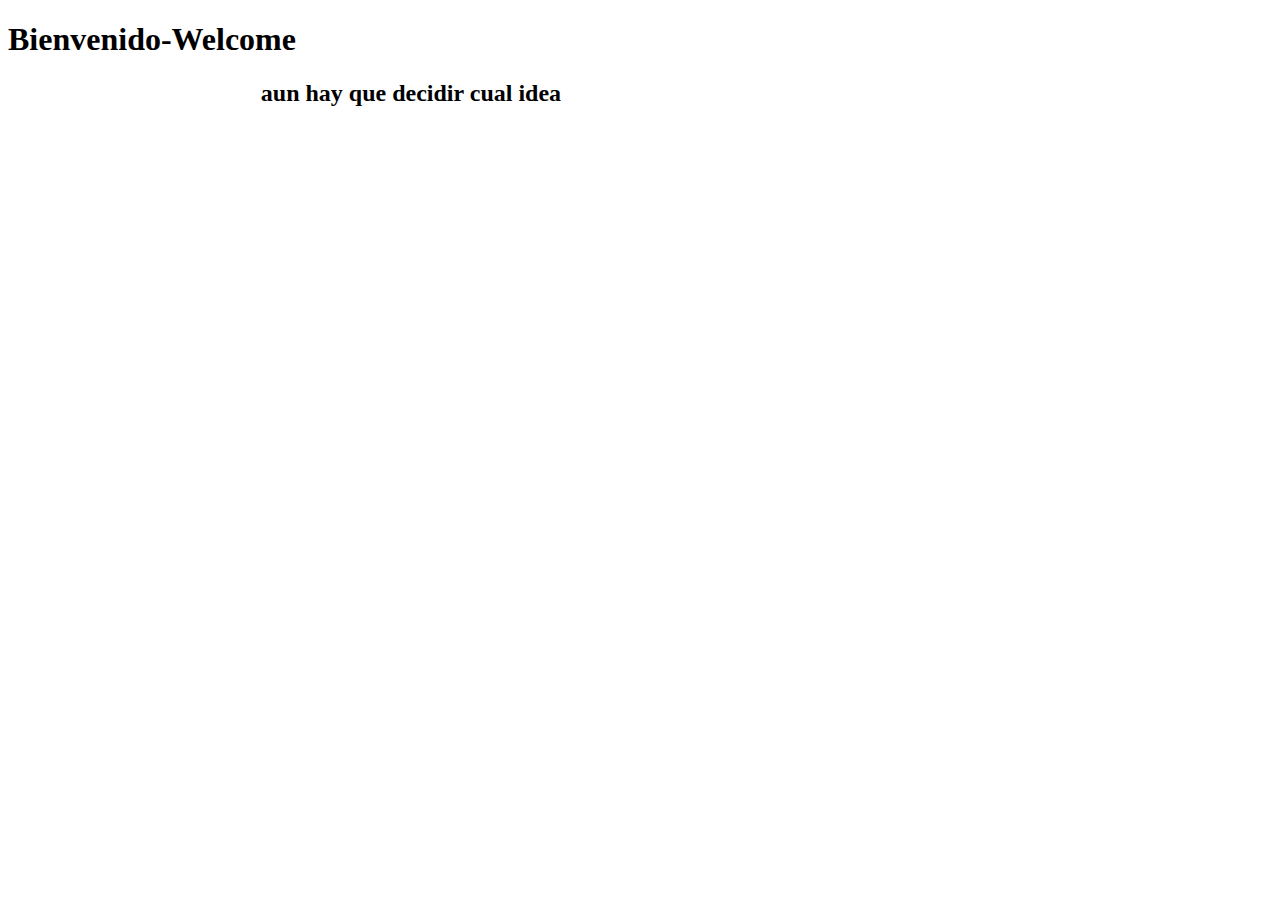
==== index.html @ 20b4dd3f "agregar archivos" ====
<!DOCTYPE html>
<html lang="en">
<head>
    <meta charset="UTF-8">
    <meta name="viewport" content="width=device-width, initial-scale=1.0">
    <title>Pagina principal</title>
    <link rel="stylesheet" href="style.css">
</head>
<body>
    <div=class "Principal">
      <h1>      Bienvenido-Welcome</h1>

    </div>
    <h2> aun hay que decidir cual idea</h2>
</body>
</html>
---- style.css ----
.Principal{
    font-size: 150rem;
    color:rgb(226, 42, 42)
}

h2{
    color:blueviolet

    font-size=120 rem;
    padding-left: 20%;
    b
}
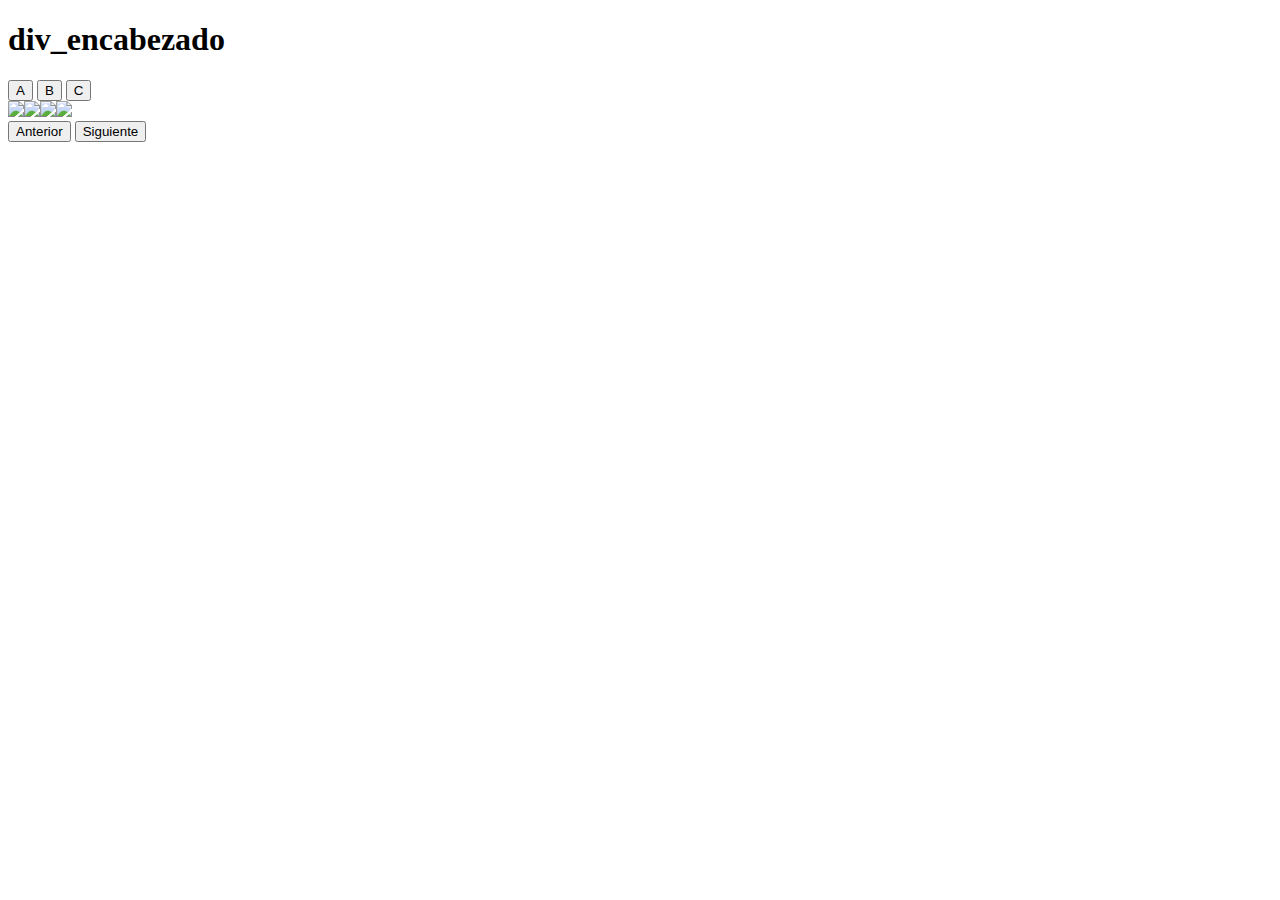
==== commit 572b9b23: "v1_" ====
--- a/index.html
+++ b/index.html
@@ -3,14 +3,25 @@
 <head>
     <meta charset="UTF-8">
     <meta name="viewport" content="width=device-width, initial-scale=1.0">
-    <title>Pagina principal</title>
-    <link rel="stylesheet" href="style.css">
+    <title>Proyecto</title>
+    <link rel="stylesheet" href="Estilo.css">
+   
 </head>
 <body>
-    <div=class "Principal">
-      <h1>      Bienvenido-Welcome</h1>
-
+    
+    <div id="div_encabezado">
+        <h1>div_encabezado</h1>
+        <div id="botones_redes">
+            <button>A</i></button>
+            <button>B</i></button>
+            <button>C</button>
+        </div>
     </div>
-    <h2> aun hay que decidir cual idea</h2>
+    <div id="carrusel">
+        <div id="carrusel_Imagenes"></div>
+        <button id="anteriorButton" onclick="imagenAnterior()">Anterior</button>
+        <button id="siguienteButton" onclick="imagenSiguiente()">Siguiente</button>
+    </div>
+        <script src="Sript.js" defer></script>
 </body>
 </html>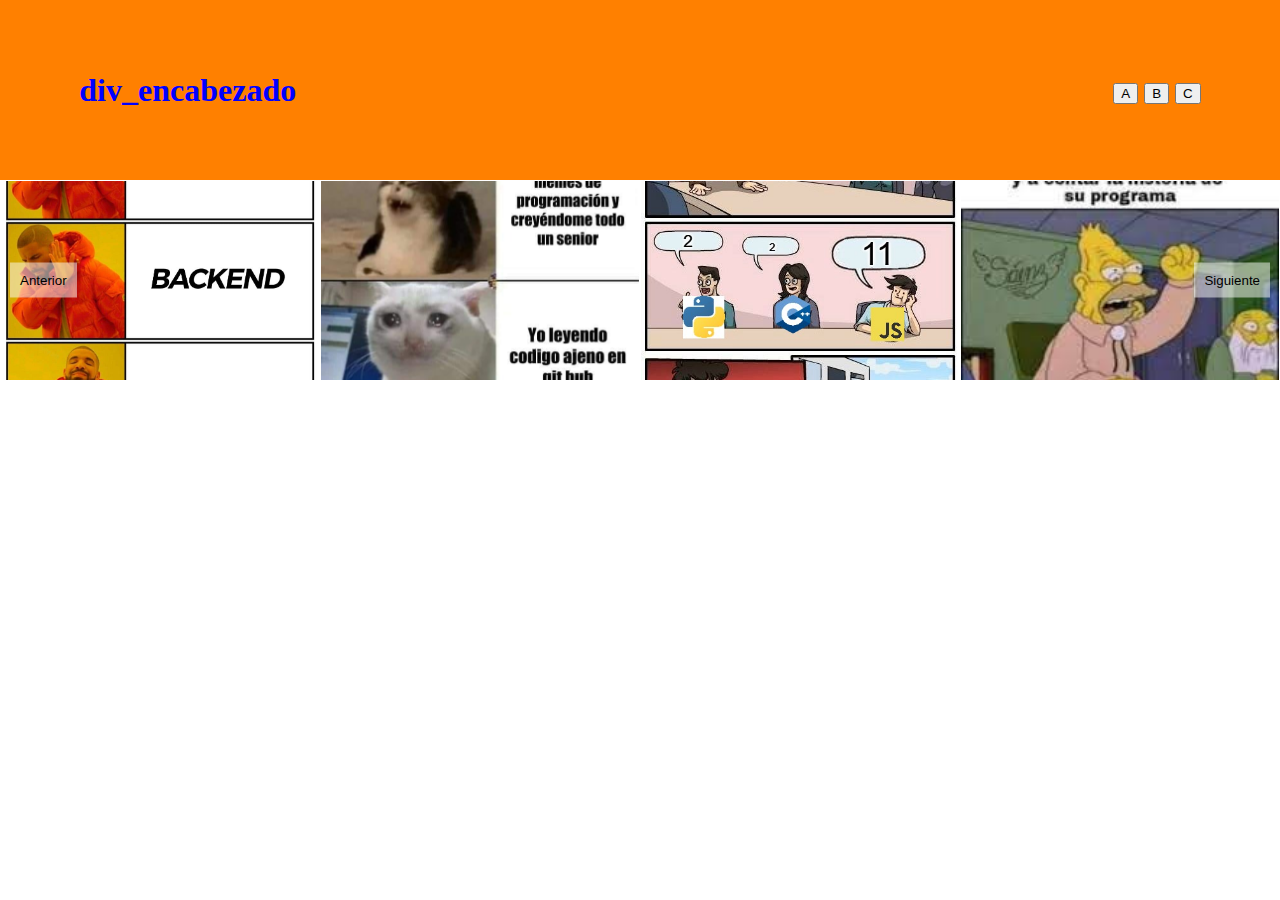
==== commit d8a6e8ea: "Cambios" ====
--- a/index.html
+++ b/index.html
@@ -4,7 +4,7 @@
     <meta charset="UTF-8">
     <meta name="viewport" content="width=device-width, initial-scale=1.0">
     <title>Proyecto</title>
-    <link rel="stylesheet" href="Estilo.css">
+    <link rel="stylesheet" href="style.css">
    
 </head>
 <body>
--- a/style.css
+++ b/style.css
@@ -0,0 +1,84 @@
+body{
+    margin: 0;
+    padding: 0;
+}
+#div_encabezado{
+    background-color: #ff8000;
+    background-size: cover;
+    height: 20vh;
+    display: flex;
+    justify-content: center;
+    align-items: center;
+}
+#div_encabezado h1 {
+    width: 80%;
+    height: 20%;
+    text-align: left;
+    color: #00ff;
+    font-size: 2em;
+    padding-left: 0%;
+}
+#botones_redes{
+    background-color: transparent;
+    border: none;
+    color: white;
+    font-size: 1.5em;
+    cursor: pointer;
+    margin-left: 10px;
+
+}
+#botones_redes button:hover{
+    color: #ddd;
+}
+body{
+    background-image: url(fondo.jpg);
+    background-size: cover;
+    min-height: 100vh;
+
+}
+
+
+#carrusel button {
+    position: absolute;
+    top: 50%;
+    transform: translateY(-50%);
+    z-index: 2; /* Cambio a un valor más alto */
+    background: rgba(255, 255, 255, 0.5);
+    border: #ff8000;
+    padding: 10px;
+    cursor: pointer;
+}
+
+#anteriorButton {
+    left: 10px; /* Ajustar a la izquierda */
+}
+
+#siguienteButton {
+    right: 10px; /* Ajustar a la derecha */
+}
+
+#carrusel {
+    position: relative;
+    width: 100%; /* Ocupa todo el ancho disponible */
+    overflow-x: hidden;/* Oculta el desbordamiento horizontal */
+    height: 200px;
+}
+#carrusel_Imagenes {
+    position: relative;
+    width: 100%;
+    display: flex;
+}
+#contenedor-imagenes {
+    display: flex; /* Usa flexbox para alinear las imágenes */
+    flex-wrap: wrap; /* Permite que las imágenes se envuelvan en filas */
+    
+}
+
+#carrusel img {
+    width: calc(25% - 2px); /* Ancho del 25% del contenedor menos el espacio entre las imágenes */
+    height: 200px; /* Establece la altura deseada para todas las imágenes */
+    object-fit: cover; 
+    margin: 1px;
+   
+     
+}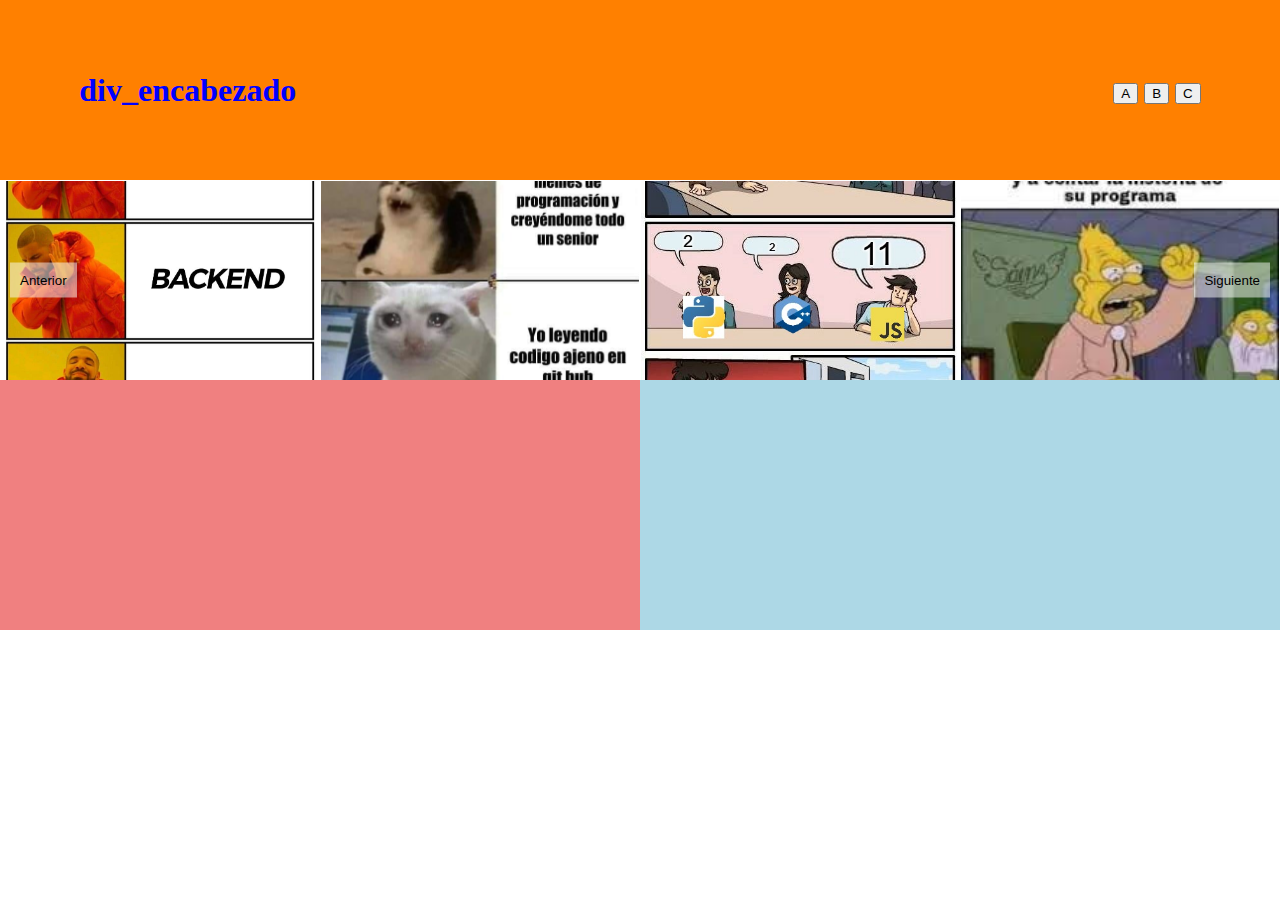
==== commit 80c23bb9: "add_div_15_5" ====
--- a/index.html
+++ b/index.html
@@ -22,6 +22,17 @@
         <button id="anteriorButton" onclick="imagenAnterior()">Anterior</button>
         <button id="siguienteButton" onclick="imagenSiguiente()">Siguiente</button>
     </div>
+    <div id="institucional">
+
+    </div>
+    <div id="memes">
+        
+
+    </div>
         <script src="Sript.js" defer></script>
-</body>
+
+   
+
+
+    </body>
 </html>--- a/style.css
+++ b/style.css
@@ -31,7 +31,7 @@
     color: #ddd;
 }
 body{
-    background-image: url(fondo.jpg);
+    background-image: url(../beckysosa.github.io/imagenes/fondo.jpg);
     background-size: cover;
     min-height: 100vh;
 
@@ -42,7 +42,7 @@
     position: absolute;
     top: 50%;
     transform: translateY(-50%);
-    z-index: 2; /* Cambio a un valor más alto */
+    z-index: 2; 
     background: rgba(255, 255, 255, 0.5);
     border: #ff8000;
     padding: 10px;
@@ -50,17 +50,17 @@
 }
 
 #anteriorButton {
-    left: 10px; /* Ajustar a la izquierda */
+    left: 10px; 
 }
 
 #siguienteButton {
-    right: 10px; /* Ajustar a la derecha */
+    right: 10px; 
 }
 
 #carrusel {
     position: relative;
-    width: 100%; /* Ocupa todo el ancho disponible */
-    overflow-x: hidden;/* Oculta el desbordamiento horizontal */
+    width: 100%; 
+    overflow-x: hidden;
     height: 200px;
 }
 #carrusel_Imagenes {
@@ -69,16 +69,31 @@
     display: flex;
 }
 #contenedor-imagenes {
-    display: flex; /* Usa flexbox para alinear las imágenes */
-    flex-wrap: wrap; /* Permite que las imágenes se envuelvan en filas */
+    display: flex; 
+    flex-wrap: wrap; 
     
 }
 
 #carrusel img {
-    width: calc(25% - 2px); /* Ancho del 25% del contenedor menos el espacio entre las imágenes */
-    height: 200px; /* Establece la altura deseada para todas las imágenes */
+    width: calc(25% - 2px);
+    height: 200px; 
     object-fit: cover; 
     margin: 1px;
    
      
+}
+#institucional{
+    width: 50%;
+    height: 250px;
+    background-color: lightcoral;
+   /* background-image: url("..imagenes/ANGELITO_RECORTADO_PAINT.png");*/
+    float: left;
+}
+
+#memes{
+    width: 50%;
+    height: 250px;
+    background-color: lightblue;
+    /*background-image: url("..imagenes/DIABLITO_RECORTADO_PAINT.png");*/
+    float: right;
 }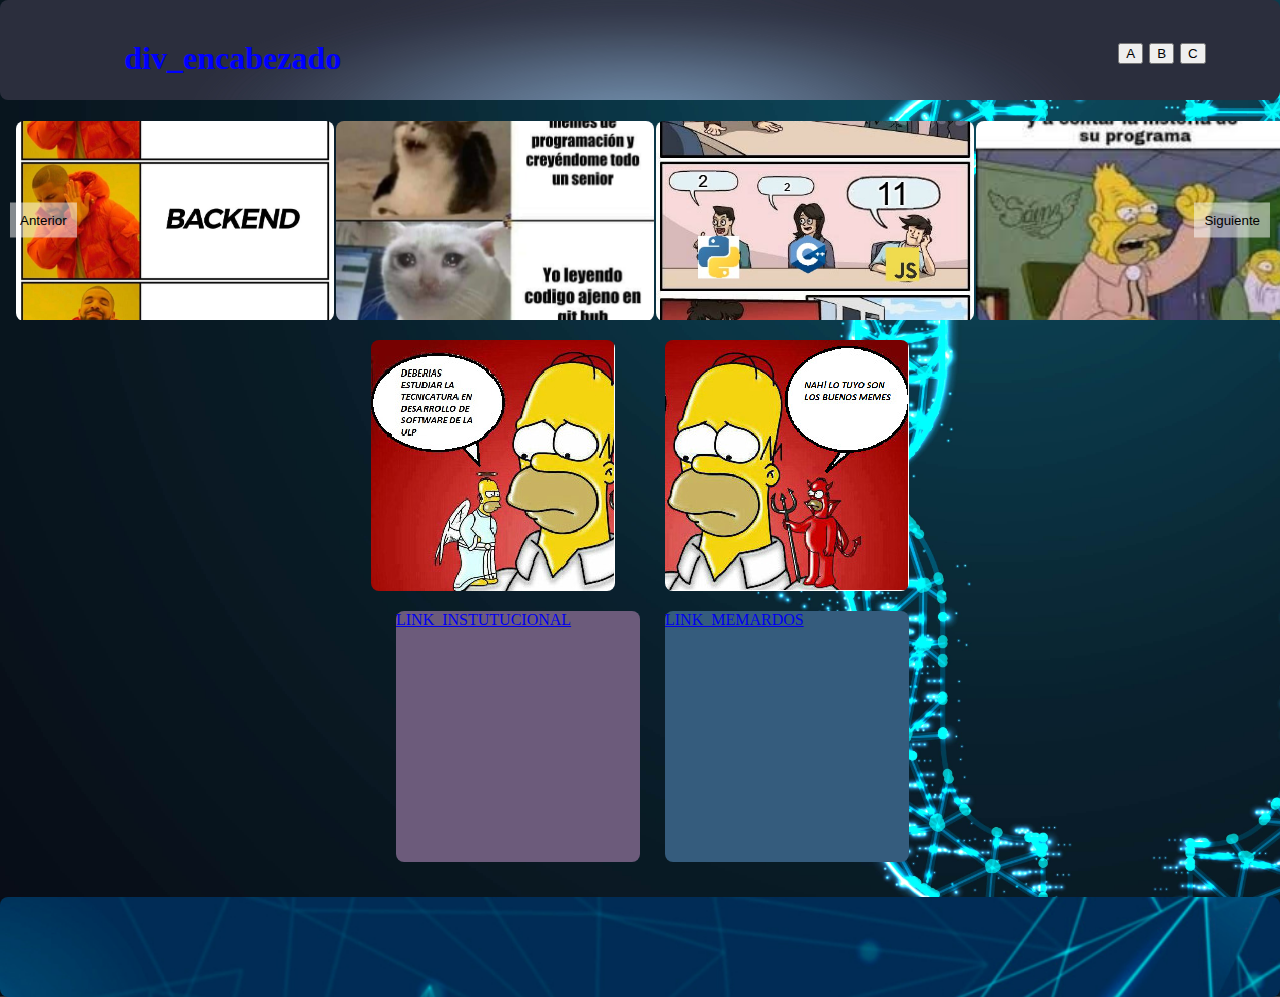
==== commit 088a7a07: "v2" ====
--- a/index.html
+++ b/index.html
@@ -10,6 +10,7 @@
 <body>
     
     <div id="div_encabezado">
+        
         <h1>div_encabezado</h1>
         <div id="botones_redes">
             <button>A</i></button>
@@ -22,17 +23,35 @@
         <button id="anteriorButton" onclick="imagenAnterior()">Anterior</button>
         <button id="siguienteButton" onclick="imagenSiguiente()">Siguiente</button>
     </div>
-    <div id="institucional">
+    
+    <div id="div_contenedor">
+        <div class="contenedor_imagen">
+            <div id="institucional"></div>
+            <div id="linkinstitu">
+                <div id="div_link1">
+                    <A href="https://www.pagina2.com">LINK_INSTUTUCIONAL</A>
+            </div>
+                </div>
+        </div>
+        <div class="contenedor_imagen">
+            <div id="memes"></div>
+            <div id="linkmemes">
+
+                <div id="div_link2">
+                    <a href="https://www.pagina3.com">LINK_MEMARDOS</a>
+                </div>
+            </div>
+        </div>
+    </div>
+
+    <div id="footer">
 
     </div>
-    <div id="memes">
-        
-
-    </div>
-        <script src="Sript.js" defer></script>
+    
+    <script src="Sript.js" defer></script>
 
    
 
 
-    </body>
+</body>
 </html>--- a/style.css
+++ b/style.css
@@ -3,12 +3,14 @@
     padding: 0;
 }
 #div_encabezado{
-    background-color: #ff8000;
+    background-image: url("../imagenes/img_encav.jpg");
     background-size: cover;
-    height: 20vh;
+    height: 100px;
     display: flex;
     justify-content: center;
     align-items: center;
+    border-radius: 8px;
+    padding-left: 50px;
 }
 #div_encabezado h1 {
     width: 80%;
@@ -31,7 +33,7 @@
     color: #ddd;
 }
 body{
-    background-image: url(../beckysosa.github.io/imagenes/fondo.jpg);
+    background-image: url("../imagenes/fondo.jpg");
     background-size: cover;
     min-height: 100vh;
 
@@ -62,15 +64,19 @@
     width: 100%; 
     overflow-x: hidden;
     height: 200px;
+    margin-top: 20px;
 }
 #carrusel_Imagenes {
     position: relative;
     width: 100%;
     display: flex;
+    margin-left: 15px;
+    margin-right: 15px;
 }
 #contenedor-imagenes {
     display: flex; 
     flex-wrap: wrap; 
+    
     
 }
 
@@ -79,21 +85,67 @@
     height: 200px; 
     object-fit: cover; 
     margin: 1px;
-   
+   border-radius: 8px;
+  
      
 }
-#institucional{
-    width: 50%;
-    height: 250px;
-    background-color: lightcoral;
-   /* background-image: url("..imagenes/ANGELITO_RECORTADO_PAINT.png");*/
-    float: left;
+
+#div_contenedor {
+    display: flex;
+    justify-content: center;
+    margin-top: 20px; /* Ajusta el margen superior según sea necesario */
 }
 
-#memes{
-    width: 50%;
-    height: 250px;
-    background-color: lightblue;
-    /*background-image: url("..imagenes/DIABLITO_RECORTADO_PAINT.png");*/
-    float: right;
+#institucional, #memes {
+    width: 244px;
+    height: 251px;
+    background-size: cover;
+    background-repeat: no-repeat;
+    border-radius: 8px;
+}
+
+#institucional {
+    background-image: url("../imagenes/ANGELITO.jpg");
+    margin-right: 50px;
+}
+
+#memes {
+    background-image: url("../imagenes/DIABLITO.jpg");
+   
+}
+
+#footer {
+    background-image: url("../imagenes/img_footer.jpg");
+    background-size: cover;
+    height: 100px;
+    display: flex;
+    justify-content: center;
+    align-items: center;
+    border-radius: 8px;
+    margin-top: 15px;
+    
+
+}
+.contenedor_imagen {
+    display: flex;
+    flex-direction: column;
+    align-items: center;
+    margin-bottom: 20px; /* Espacio entre cada par de imágenes */
+}
+
+#linkinstitu, #linkmemes {
+    width: 244px;
+    height: 251px;
+    background-size: cover;
+    background-repeat: no-repeat;
+    border-radius: 8px;
+    margin-top: 20px; /* Espacio entre la imagen y el enlace */
+}
+
+#linkinstitu {
+    background-color: #6C5B7B; /* Puedes cambiar el color según tu preferencia */
+}
+
+#linkmemes {
+    background-color: #355C7D; /* Puedes cambiar el color según tu preferencia */
 }